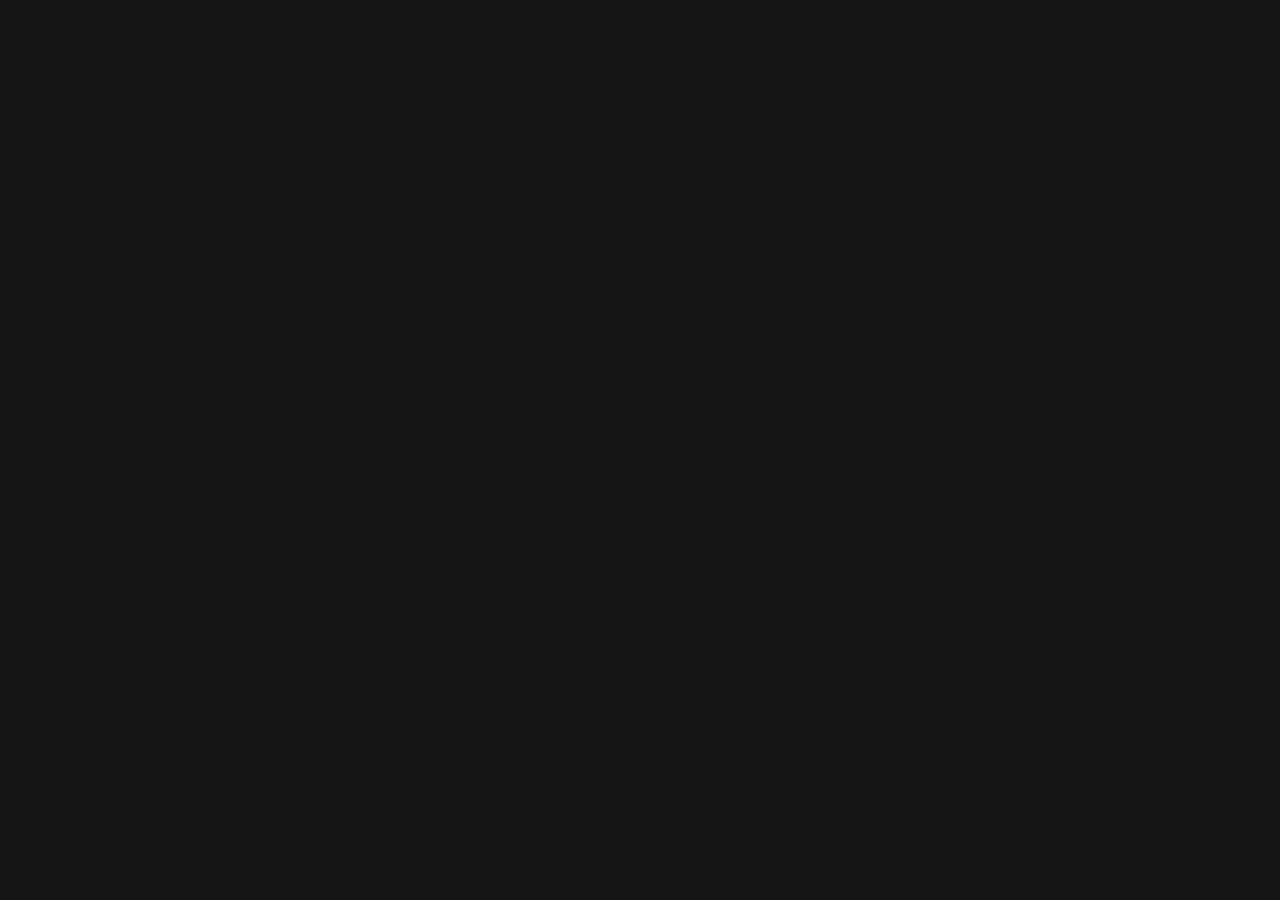
==== index.html @ 0dd83d8e "plz" ====
<!DOCTYPE html>
<!--[if IE 8 ]><html class="no-js oldie ie8" lang="en"> <![endif]-->
<!--[if IE 9 ]><html class="no-js oldie ie9" lang="en"> <![endif]-->
<!--[if (gte IE 9)|!(IE)]><!--><html class="no-js" lang="en"> <!--<![endif]-->
<head>

   <!--- basic page needs
   ================================================== -->
   <meta charset="utf-8">
	<title>Kards</title>
	<meta name="description" content="">  
	<meta name="author" content="">

   <!-- mobile specific metas
   ================================================== -->
	<meta name="viewport" content="width=device-width, initial-scale=1, maximum-scale=1">

 	<!-- CSS
   ================================================== -->
   <link rel="stylesheet" href="css/base.css">  
   <link rel="stylesheet" href="css/main.css">
   <link rel="stylesheet" href="css/vendor.css">     

   <!-- script
   ================================================== -->   
	<script src="js/modernizr.js"></script>
	<script src="js/pace.min.js"></script>

   <!-- favicons
	================================================== -->
	<link rel="icon" type="image/png" href="favicon.png">

</head>

<body id="top">

	<!-- header 
   ================================================== -->
   <header>   	
   	<div class="row">

   		<div class="top-bar">
   			<a class="menu-toggle" href="#"><span>Menu</span></a>

	   		<div class="logo">
		         <a href="./index.html">KARD</a>
		      </div>		      

		   	<nav id="main-nav-wrap">
					<ul class="main-navigation">
						<li class="current"><a class="smoothscroll"  href="#intro" title="">Home</a></li>
						<li><a class="smoothscroll"  href="./about.html" title="">About</a></li>
						<li><a class="smoothscroll"  href="./ranking.html" title="">Ranking</a></li>
						<li><a class="smoothscroll"  href="./login.html" title="">Sign Up</a></li>
					</ul>
			</nav>
   		</div> <!-- /top-bar --> 
   		
   	</div> <!-- /row --> 		
   </header> <!-- /header -->

	<!-- intro section
   ================================================== -->
   <section id="intro">   

   	<div class="intro-overlay"></div>	

   	<div class="intro-content">
   		<div class="row">

   			<div class="col-twelve">

	   			<!--<h5>Hello, World.</h5>-->
	   			<h1>Gomoku Online</h1>

	   			<p class="intro-position">
	   				<span>Compete the world with a simple but outstanding game</span>
	   			</p>

	   			<button onclick="document.getElementById('id01').style.display='block'" style="width:auto;" class="button stroke smoothscroll" href="#" title="">Login/Sign Up</button>

	   		</div>  
   			
   		</div>   		 		
   	</div> <!-- /intro-content --> 
<!--login contecnt-->
	<div id="id01" class="modal">		
		<form class="modal-content animate" action="/action_page.php" method="post">
			<span onclick="document.getElementById('id01').style.display='none'" class="close" title="Close Modal">&times;</span>
			<div class="container">	
				<label for="uname"><b>Username</b></label>
				<input type="text" placeholder="Enter Username" name="uname" required>
				<label for="psw"><b>Password</b></label>
				<input type="password" placeholder="Enter Password" name="psw" required>
				<button type="submit">Login</button>
				<label>
			  		<input type="checkbox" checked="checked" name="remember"> Remember me
				</label>
			</div>
			<div class="container">
				<span class="font"><a href="#">Forgot Password?</a></span>
				<span class="font"><a href="#">Sign up</a></span>
			</div>
		</form>
	</div>   
<!-- /login -->
<!--======================== sign up section ======================================-->

<footer>

	   <div class="col-six tab-full">
		   <div class="copyright">
				 <span>© Copyright Kards 2016.</span> 
				 <span>Design by <a href="http://www.styleshout.com/">styleshout</a></span>	         	
			  </div>		                  
		   </div>

	   </div> <!-- /row -->     	
</footer>  
<!--/sign up-->
   </section> <!-- /intro -->

   <!-- footer
   ================================================== -->


   <div id="preloader"> 
    	<div id="loader"></div>
   </div> 

   <!-- Java Script
   ================================================== --> 
   <script src="js/jquery-2.1.3.min.js"></script>
   <script src="js/plugins.js"></script>
   <script src="js/main.js"></script>
   <script>
	   // Get the modal
	var modal = document.getElementById('id01');

// When the user clicks anywhere outside of the modal, close it
	window.onclick = function(event) {
    	if (event.target == modal) {
        	modal.style.display = "none";
    	}
	}
   </script>

</body>

</html>
---- css/base.css ----
/**
 * =================================================================== 
 *
 *  Kards v1.0 Base Stylesheet
 *  url: styleshout.com
 *  03-01-2016
 *  ------------------------------------------------------------------
 *  TOC:
 *  01. reset
 *  02. basic/base setup styles
 *  03. grid
 *  04. MISC
 *
 * =================================================================== 
 */

/** 
 * ===================================================================
 * 01. reset - normalize.css v3.0.2 | MIT License | git.io/normalize
 *
 * ------------------------------------------------------------------- 
 */
html {
	font-family: sans-serif;
	-ms-text-size-adjust: 100%;
	-webkit-text-size-adjust: 100%;
}

body {
	margin: 0;
}

article,
aside,
details,
figcaption,
figure,
footer,
header,
hgroup,
main,
menu,
nav,
section,
summary {
	display: block;
}

audio,
canvas,
progress,
video {
	display: inline-block;
	vertical-align: baseline;
}

audio:not([controls]) {
	display: none;
	height: 0;
}

[hidden],
template {
	display: none;
}

a {
	background: transparent;
}

a:active,
a:hover {
	outline: 0;
}

abbr[title] {
	border-bottom: 1px dotted;
}

b,
strong {
	font-weight: bold;
}

dfn {
	font-style: italic;
}

h1 {
	font-size: 2em;
	margin: 0.67em 0;
}

mark {
	background: #ff0;
	color: #000;
}

small {
	font-size: 80%;
}

sub,
sup {
	font-size: 75%;
	line-height: 0;
	position: relative;
	vertical-align: baseline;
}

sup {
	top: -0.5em;
}

sub {
	bottom: -0.25em;
}

img {
	border: 0;
}

svg:not(:root) {
	overflow: hidden;
}

figure {
	margin: 1em 40px;
}

hr {
	-moz-box-sizing: content-box;
	box-sizing: content-box;
	height: 0;
}

pre {
	overflow: auto;
}

code,
kbd,
pre,
samp {
	font-family: monospace, monospace;
	font-size: 1em;
}

button,
input,
optgroup,
select,
textarea {
	color: inherit;
	font: inherit;
	margin: 0;
}

button {
	overflow: visible;
}

button,
select {
	text-transform: none;
}

button,
html input[type="button"],
input[type="reset"],
input[type="submit"] {
	-webkit-appearance: button;
	cursor: pointer;
}

button[disabled],
html input[disabled] {
	cursor: default;
}

button::-moz-focus-inner,
input::-moz-focus-inner {
	border: 0;
	padding: 0;
}

input {
	line-height: normal;
}

input[type="checkbox"],
input[type="radio"] {
	box-sizing: border-box;
	padding: 0;
}

input[type="number"]::-webkit-inner-spin-button,
input[type="number"]::-webkit-outer-spin-button {
	height: auto;
}

input[type="search"] {
	-webkit-appearance: textfield;
	-moz-box-sizing: content-box;
	-webkit-box-sizing: content-box;
	box-sizing: content-box;
}

input[type="search"]::-webkit-search-cancel-button,
input[type="search"]::-webkit-search-decoration {
	-webkit-appearance: none;
}

fieldset {
	border: 1px solid #c0c0c0;
	margin: 0 2px;
	padding: 0.35em 0.625em 0.75em;
}

legend {
	border: 0;
	padding: 0;
}

textarea {
	overflow: auto;
}

optgroup {
	font-weight: bold;
}

table {
	border-collapse: collapse;
	border-spacing: 0;
}

td,
th {
	padding: 0;
}

/** 
 * ===================================================================
 * 02. basic/base setup styles - (_basic.scss)
 *
 * ------------------------------------------------------------------- 
 */
html {
	font-size: 62.5%;
	box-sizing: border-box;
}

*,
*::before,
*::after {
	box-sizing: inherit;
}

body {
	font-weight: normal;
	line-height: 1;
	text-rendering: optimizeLegibility;
	word-wrap: break-word;
	-webkit-overflow-scrolling: touch;
	-webkit-text-size-adjust: none;
}

body,
input,
button {
	-moz-osx-font-smoothing: grayscale;
	-webkit-font-smoothing: antialiased;
}

/**
 * Media - (_basic.scss)
 * ------------------------------------------------------------------- 
 */
img,
video {
	max-width: 100%;
	height: auto;
}

/**
 * Typography resets - (_basic.scss)
 * ------------------------------------------------------------------- 
 */
div,
dl,
dt,
dd,
ul,
ol,
li,
h1,
h2,
h3,
h4,
h5,
h6,
pre,
form,
p,
blockquote,
th,
td {
	margin: 0;
	padding: 0;
}

h1,
h2,
h3,
h4,
h5,
h6 {
	-webkit-font-variant-ligatures: common-ligatures;
	-moz-font-variant-ligatures: common-ligatures;
	font-variant-ligatures: common-ligatures;
	text-rendering: optimizeLegibility;
}

em,
i {
	font-style: italic;
	line-height: inherit;
}

strong,
b {
	font-weight: bold;
	line-height: inherit;
}

small {
	font-size: 60%;
	line-height: inherit;
}

ol,
ul {
	list-style: none;
}

li {
	display: block;
}

/**
 * links - (_basic.scss)
 * ------------------------------------------------------------------- 
 */
a {
	text-decoration: none;
	line-height: inherit;
}

a img {
	border: none;
}

/**
 * inputs - (_basic.scss)
 * ------------------------------------------------------------------- 
 */
fieldset {
	margin: 0;
	padding: 0;
}

input[type="email"],
input[type="number"],
input[type="search"],
input[type="text"],
input[type="tel"],
input[type="url"],
input[type="password"],
textarea {
	-webkit-appearance: none;
	-moz-appearance: none;
	-ms-appearance: none;
	-o-appearance: none;
	appearance: none;
}

/** 
 * ===================================================================
 * 03. grid - (_grid.scss)
 *
 * ------------------------------------------------------------------- 
 */
.row {
	width: 94%;
	max-width: 1140px;
	margin: 0 auto;
}

.row:before,
.row:after {
	content: "";
	display: table;
}

.row:after {
	clear: both;
}

.row .row {
	width: auto;
	max-width: none;
	margin-left: -20px;
	margin-right: -20px;
}

[class*="col-"],
.bgrid {
	float: left;
}

[class*="col-"] + [class*="col-"].end {
	float: right;
}

[class*="col-"] {
	padding: 0 20px;
}

.col-one {
	width: 8.33333%;
}

.col-two,
.col-1-6 {
	width: 16.66667%;
}

.col-three,
.col-1-4 {
	width: 25%;
}

.col-four,
.col-1-3 {
	width: 33.33333%;
}

.col-five {
	width: 41.66667%;
}

.col-six,
.col-1-2 {
	width: 50%;
}

.col-seven {
	width: 58.33333%;
}

.col-eight,
.col-2-3 {
	width: 66.66667%;
}

.col-nine,
.col-3-4 {
	width: 75%;
}

.col-ten,
.col-5-6 {
	width: 83.33333%;
}

.col-eleven {
	width: 91.66667%;
}

.col-twelve,
.col-full {
	width: 100%;
}

/**
 * small screens - (_grid.scss)
 * --------------------------------------------------------------- 
 */
@media screen and (max-width:1024px) {
	.row .row {
		margin-left: -18px;
		margin-right: -18px;
	}

	[class*="col-"] {
		padding: 0 18px;
	}

}

/**
 * tablets - (_grid.scss)
 * --------------------------------------------------------------- 
 */
@media screen and (max-width:768px) {
	.row {
		width: auto;
		padding-left: 30px;
		padding-right: 30px;
	}

	.row .row {
		padding-left: 0;
		padding-right: 0;
		margin-left: -15px;
		margin-right: -15px;
	}

	[class*="col-"] {
		padding: 0 15px;
	}

	.tab-1-4 {
		width: 25%;
	}

	.tab-1-3 {
		width: 33.33333%;
	}

	.tab-1-2 {
		width: 50%;
	}

	.tab-2-3 {
		width: 66.66667%;
	}

	.tab-3-4 {
		width: 75%;
	}

	.tab-full {
		width: 100%;
	}

}

/**
 * large mobile devices - (_grid.scss)
 * --------------------------------------------------------------- 
 */
@media screen and (max-width:600px) {
	.row {
		padding-left: 25px;
		padding-right: 25px;
	}

	.row .row {
		margin-left: -10px;
		margin-right: -10px;
	}

	[class*="col-"] {
		padding: 0 10px;
	}

	.mob-1-4 {
		width: 25%;
	}

	.mob-1-2 {
		width: 50%;
	}

	.mob-3-4 {
		width: 75%;
	}

	.mob-full {
		width: 100%;
	}

}

/**
 * small mobile devices - (_grid.scss)
 * --------------------------------------------------------------- 
 */
@media screen and (max-width:400px) {
	.row .row {
		padding-left: 0;
		padding-right: 0;
		margin-left: 0;
		margin-right: 0;
	}

	[class*="col-"] {
		width: 100% !important;
		float: none !important;
		clear: both !important;
		margin-left: 0;
		margin-right: 0;
		padding: 0;
	}

	[class*="col-"] + [class*="col-"].end {
		float: none;
	}

}

/** 
 * ===================================================================
 * block grids - (_grid.scss)
 *
 * ------------------------------------------------------------------- 
 */
[class*="block-"]:before,
[class*="block-"]:after {
	content: "";
	display: table;
}

[class*="block-"]:after {
	clear: both;
}

.block-1-6 .bgrid {
	width: 16.66667%;
}

.block-1-4 .bgrid {
	width: 25%;
}

.block-1-3 .bgrid {
	width: 33.33333%;
}

.block-1-2 .bgrid {
	width: 50%;
}

/**
 * Clearing for block grid columns. Allow columns with 
 * different heights to align properly.
 */
.block-1-6 .bgrid:nth-child(6n+1),
.block-1-4 .bgrid:nth-child(4n+1),
.block-1-3 .bgrid:nth-child(3n+1),
.block-1-2 .bgrid:nth-child(2n+1) {
	clear: both;
}

/**
 * small screens - (_grid.scss)
 * --------------------------------------------------------------- 
 */
@media screen and (max-width:1024px) {
	.block-s-1-6 .bgrid {
		width: 16.66667%;
	}

	.block-s-1-4 .bgrid {
		width: 25%;
	}

	.block-s-1-3 .bgrid {
		width: 33.33333%;
	}

	.block-s-1-2 .bgrid {
		width: 50%;
	}

	.block-s-full .bgrid {
		width: 100%;
		clear: both;
	}

	[class*="block-s-"] .bgrid:nth-child(n) {
		clear: none;
	}

	.block-s-1-6 .bgrid:nth-child(6n+1),
	.block-s-1-4 .bgrid:nth-child(4n+1),
	.block-s-1-3 .bgrid:nth-child(3n+1),
	.block-s-1-2 .bgrid:nth-child(2n+1) {
		clear: both;
	}

}

/**
 * tablets - (_grid.scss)
 * --------------------------------------------------------------- 
 */
@media screen and (max-width:768px) {
	.block-tab-1-6 .bgrid {
		width: 16.66667%;
	}

	.block-tab-1-4 .bgrid {
		width: 25%;
	}

	.block-tab-1-3 .bgrid {
		width: 33.33333%;
	}

	.block-tab-1-2 .bgrid {
		width: 50%;
	}

	.block-tab-full .bgrid {
		width: 100%;
		clear: both;
	}

	[class*="block-tab-"] .bgrid:nth-child(n) {
		clear: none;
	}

	.block-tab-1-6 .bgrid:nth-child(6n+1),
	.block-tab-1-4 .bgrid:nth-child(4n+1),
	.block-tab-1-3 .bgrid:nth-child(3n+1),
	.block-tab-1-2 .bgrid:nth-child(2n+1) {
		clear: both;
	}

}

/**
 * large mobile devices - (_grid.scss)
 * --------------------------------------------------------------- 
 */
@media screen and (max-width:600px) {
	.block-mob-1-6 .bgrid {
		width: 16.66667%;
	}

	.block-mob-1-4 .bgrid {
		width: 25%;
	}

	.block-mob-1-3 .bgrid {
		width: 33.33333%;
	}

	.block-mob-1-2 .bgrid {
		width: 50%;
	}

	.block-mob-full .bgrid {
		width: 100%;
		clear: both;
	}

	[class*="block-mob-"] .bgrid:nth-child(n) {
		clear: none;
	}

	.block-mob-1-6 .bgrid:nth-child(6n+1),
	.block-mob-1-4 .bgrid:nth-child(4n+1),
	.block-mob-1-3 .bgrid:nth-child(3n+1),
	.block-mob-1-2 .bgrid:nth-child(2n+1) {
		clear: both;
	}

}

/**
 * stack on small mobile devices - (_grid.scss)
 * --------------------------------------------------------------- 
 */
@media screen and (max-width:400px) {
	.stack .bgrid {
		width: 100% !important;
		float: none !important;
		clear: both !important;
		margin-left: 0;
		margin-right: 0;
	}

}

/** 
 * ===================================================================
 * 04. MISC  - (_grid.scss)
 *
 * ------------------------------------------------------------------- 
 */

/**
 * Clearing - (http://nicolasgallagher.com/micro-clearfix-hack/
 */
.group:before,
.group:after {
	content: "";
	display: table;
}

.group:after {
	clear: both;
}

/**
 * Misc Helper Styles 
 */
.hide {
	display: none;
}

.invisible {
	visibility: hidden;
}

.antialiased {
	-webkit-font-smoothing: antialiased;
	-moz-osx-font-smoothing: grayscale;
}

.remove-bottom {
	margin-bottom: 0;
}

.half-bottom {
	margin-bottom: 1.5rem !important;
}

.add-bottom {
	margin-bottom: 3rem !important;
}

.no-border {
	border: none;
}

.full-width {
	width: 100%;
}

.text-center {
	text-align: center;
}

.text-left {
	text-align: left;
}

.text-right {
	text-align: right;
}

.pull-left {
	float: left;
}

.pull-right {
	float: right;
}

.align-center {
	margin-left: auto;
	margin-right: auto;
	text-align: center;
}

/*# sourceMappingURL=base.css.map */
---- css/main.css ----
/**
 * =================================================================== 
 *
 *  Kards v1.0 Main Stylesheet
 *  url: styleshout.com
 *  03-01-2016
 *  ------------------------------------------------------------------
 *  TOC:
 *  01. webfonts and iconfonts
 *  02. base style overrides
 *  03. typography & general theme styles
 *  04. preloader
 *  05. forms
 *  06. buttons 
 *  07. other components
 *  08. common styles
 *  09. header styles
 *  10. intro
 *  11. about
 *  12. resume
 *  13. portfolio
 *  14. call-to-action section
 *  15. services
 *  16. stats
 *  17. contact
 *  18. footer
 *
 * =================================================================== 
 */


/** 
 * ===================================================================
 * 01. webfonts and iconfonts - (_document-setup.scss)
 *
 * ------------------------------------------------------------------- 
 */
@import url("fonts.css");
@import url("font-awesome/css/font-awesome.min.css");
@import url("micons/micons.css");


/** 
 * ===================================================================
 * 02. base style overrides - (_document-setup.scss)
 *
 * ------------------------------------------------------------------- 
 */
html {
	font-size: 10px;
}

@media only screen and (max-width:1024px) {
	html {
		font-size: 9.411764705882353px;
	}
}
@media only screen and (max-width:768px) {
	html {
		font-size: 10px;
	}
}
@media only screen and (max-width:400px) {
	html {
		font-size: 9.411764705882353px;
	}
}

html, body {
	height: 100%;
}
body {
	background: #151515;
	font-family: "lora-regular", serif;
	font-size: 1.7rem;
	line-height: 3rem;
	color: #6e6e6e;
}

/**
 * links - (_document-setup.scss)
 * -------------------------------------------------------------------
 */
a, a:visited {
	color: white;
	-moz-transition: all 0.3s ease-in-out;
	-o-transition: all 0.3s ease-in-out;
	-webkit-transition: all 0.3s ease-in-out;
	-ms-transition: all 0.3s ease-in-out;
	transition: all 0.3s ease-in-out;
}
a:hover, a:focus, a:active {
	color: white;
	outline: 0;
}

/** 
 * ===================================================================
 * 03. typography & general theme styles - (_document-setup.scss)
 *
 * ------------------------------------------------------------------- 
 */
h1, h2, h3, h4, h5, h6, .h01, .h02, .h03, .h04, .h05, .h06 {
	font-family: "poppins-semibold", sans-serif;
	color: #313131;
	font-style: normal;
	text-rendering: optimizeLegibility;
	margin-bottom: 2.1rem;
}
/*h3, .h03, h4, .h04 {
	margin-bottom: 1.8rem;
}
h5, .h05, h6, .h06 {
	font-family: "poppins-bold";
	margin-bottom: 1.2rem;
}*/
h1, .h01 {
	font-size: 3.1rem;
	line-height: 1.355;
	letter-spacing: -.1rem;
}
@media only screen and (max-width:600px) {
	h1, .h01 {
		font-size: 2.6rem;
		letter-spacing: -.07rem;
	}
}
/*
h2, .h02 {
	font-size: 2.4rem;
	line-height: 1.25;
}
h3, .h03 {
	font-size: 2rem;
	line-height: 1.5;
}
h4, .h04 {
	font-size: 1.7rem;
	line-height: 1.765;
}
h5, .h05 {
	font-size: 1.4rem;
	line-height: 1.714;
	text-transform: uppercase;
	letter-spacing: .15rem;
}
h6, .h06 {
	font-size: 1.3rem;
	line-height: 1.846;
	text-transform: uppercase;
	letter-spacing: .15rem;
}*/
p img {
	margin: 0;
}
p.lead {
	font-family: "lora-regular", serif;
	font-size: 2rem;
	line-height: 1.8;
	color: #888888;
}
@media only screen and (max-width:768px) {
	p.lead {
		font-size: 1.7rem;
	}
}
em, i, strong, b {
	font-size: 1.7rem;
	line-height: 3rem;
	font-style: normal;
	font-weight: normal;
}
em, i {
	font-family: "lora-italic", serif;
}
strong, b {
	font-family: "lora-bold", serif;
}
small {
	font-size: 1.2rem;
	line-height: inherit;
}
blockquote {
	margin: 3rem 0;
	padding-left: 4rem;
	position: relative;
}
blockquote:before {
	content: "\201C";
	font-size: 8rem;
	line-height: 0px;
	margin: 0;
	color: #313131;
	font-family: arial, sans-serif;
	position: absolute;
	top: 3rem;
	left: 0;
}
blockquote p {
	font-family: georgia, serif;
	font-style: italic;
	padding: 0;
	font-size: 1.9rem;
	line-height: 1.737;
}
blockquote cite {
	display: block;
	font-size: 1.3rem;
	font-style: normal;
	line-height: 1.616;
}
blockquote cite:before {
	content: "\2014 \0020";
}
blockquote cite a, blockquote cite a:visited {
	color: #888888;
	border: none;
}
abbr {
	font-family: "poppins-bold", serif;
	font-variant: small-caps;
	text-transform: lowercase;
	letter-spacing: .05rem;
	color: #888888;
}
var, kbd, samp, code, pre {
	font-family: Consolas, "Andale Mono", Courier, "Courier New", monospace;
}
pre {
	padding: 2.4rem 3rem 3rem;
	background: #F1F1F1;
}
code {
	font-size: 1.4rem;
	margin: 0 .2rem;
	padding: .3rem .6rem;
	white-space: nowrap;
	background: #F1F1F1;
	border: 1px solid #E1E1E1;
	border-radius: 3px;
}
pre > code {
	display: block;
	white-space: pre;
	line-height: 2;
	padding: 0;
	margin: 0;
}
pre.prettyprint > code {
	border: none;
}
del {
	text-decoration: line-through;
}
abbr[title], dfn[title] {
	border-bottom: 1px dotted;
	cursor: help;
}
mark {
	background: #FFF49B;
	color: #000;
}
hr {
	border: solid #d2d2d2;
	border-width: 1px 0 0;
	clear: both;
	margin: 2.4rem 0 1.5rem;
	height: 0;
}

/**
 * Lists - (_document-setup.scss)  
 * -------------------------------------------------------------------
 */
ol {
	list-style: decimal;
}
ul {
	list-style: disc;
}
li {
	display: list-item; /*The element generates a block box for the content and a separate list-item inline box.*/
}
ol, ul {
	margin-left: 1.7rem;
}
ul li {
	padding-left: .4rem;
}
ul ul, ul ol, ol ol, ol ul {
	margin: .6rem 0 .6rem 1.7rem;
}
ul.disc li {
	display: list-item;
	list-style: none;
	padding: 0 0 0 .8rem;
	position: relative;
}
ul.disc li::before {
	content: "";
	display: inline-block;
	width: 8px;
	height: 8px;
	border-radius: 50%;
	background: #FF0077;
	position: absolute;
	left: -17px;
	top: 11px;
	vertical-align: middle;
}
dt {
	margin: 0;
	color: #FF0077;
}
dd {
	margin: 0 0 0 2rem;
}

/**
 * tables - (_document-setup.scss)  
 * -------------------------------------------------------------------
 */
table {
	border-width: 0;
	width: 100%;
	max-width: 100%;
	font-family: "lora-regular", sans-serif;
}
th, td {
	padding: 1.5rem 3rem;
	text-align: left;
	border-bottom: 1px solid #E8E8E8;
}
th {
	color: #313131;
	font-family: "poppins-bold", sans-serif;
}
td {
	line-height: 1.5;
}
th:first-child, td:first-child {
	padding-left: 0;
}
th:last-child, td:last-child {
	padding-right: 0;
}
.table-responsive {
	overflow-x: auto;
	-webkit-overflow-scrolling: touch;
}

/**
 * Spacing - (_document-setup.scss)  
 * -------------------------------------------------------------------
 */
button, .button {
	margin-bottom: 1.2;
}
fieldset {
	margin-bottom: 1.5rem;
}
input,
textarea,
select,
pre,
blockquote,
figure,
table,
p,
ul,
ol,
dl,
form,
.fluid-video-wrapper,
.ss-custom-select {
	margin-bottom: 3rem;
}

/**
 * floated image - (_document-setup.scss)  
 * -------------------------------------------------------------------
 */
img.pull-right {
	margin: .9rem 0 0 2.4rem;
}
img.pull-left {
	margin: .9rem 2.4rem 0 0;
}

/**
 * block grid paddings - (_document-setup.scss) 
 * -------------------------------------------------------------------
 */
.bgrid {
	padding: 0 20px;
}
@media only screen and (max-width:1024px) {
	.bgrid {
		padding: 0 18px;
	}
}
@media only screen and (max-width:768px) {
	.bgrid {
		padding: 0 15px;
	}
}
@media only screen and (max-width:600px) {
	.bgrid {
		padding: 0 10px;
	}
}
@media only screen and (max-width:400px) {
	.bgrid {
		padding: 0;
	}
}

/**
 * pace.js styles - minimal  - (_document-setup.scss)
 * -------------------------------------------------------------------
 */
.pace {
	-webkit-pointer-events: none;
	pointer-events: none;
	-webkit-user-select: none;
	-moz-user-select: none;
	user-select: none;
}
.pace-inactive {
	display: none;
}
.pace .pace-progress {
	background: white;
	position: fixed;
	z-index: 900;
	top: 0;
	right: 100%;
	width: 100%;
	height: 6px;
}

/** 
 * ===================================================================
 * 04. preloader - (_preloader-1.scss)
 *
 * ------------------------------------------------------------------- 
 */
#preloader {
	position: fixed;
	top: 0;
	left: 0;
	right: 0;
	bottom: 0;
	background: #151515;
	z-index: 800;
	height: 100%;
	width: 100%;
}
.no-js #preloader, .oldie #preloader {
	display: none;
}
#loader {
	position: absolute;
	left: 50%;
	top: 50%;
	width: 60px;
	height: 60px;
	margin: -30px 0 0 -30px;
	padding: 0;
}
#loader:before {
	content: "";
	border-top: 11px solid rgba(255, 255, 255, 0.1);
	border-right: 11px solid rgba(255, 255, 255, 0.1);
	border-bottom: 11px solid rgba(255, 255, 255, 0.1);
	border-left: 11px solid white;/*#FF0077;*/
	-webkit-animation: load 1.1s infinite linear;
	animation: load 1.1s infinite linear;
	display: block;
	border-radius: 50%;
	width: 60px;
	height: 60px;
}
@-webkit-keyframes load {
	0% {
		-webkit-transform: rotate(0deg);
		transform: rotate(0deg);
	}
	100% {
		-webkit-transform: rotate(360deg);
		transform: rotate(360deg);
	}
}
@keyframes load {
	0% {
		-webkit-transform: rotate(0deg);
		transform: rotate(0deg);
	}
	100% {
		-webkit-transform: rotate(360deg);
		transform: rotate(360deg);
	}
}

/** 
 * ===================================================================
 * 05. forms - (_forms.scss)
 *
 * ------------------------------------------------------------------- 
 */
fieldset {
	border: none;
}
input[type="email"],
input[type="number"],
input[type="search"],
input[type="text"],
input[type="tel"],
input[type="url"],
input[type="password"],
textarea,
select {
	display: block;
	height: 6rem;
	padding: 1.5rem 0;
	border: 0;
	outline: none;
	vertical-align: middle;
	color: #313131;
	font-family: "poppins-regular", sans-serif;
	font-size: 1.5rem;
	line-height: 3rem;
	max-width: 100%;
	background: transparent;
	border-bottom: 1px solid rgba(0, 0, 0, 0.3);
	-moz-transition: all 0.3s ease-in-out;
	-o-transition: all 0.3s ease-in-out;
	-webkit-transition: all 0.3s ease-in-out;
	-ms-transition: all 0.3s ease-in-out;
	transition: all 0.3s ease-in-out;
}
.ss-custom-select {
	position: relative;
	padding: 0;
}
.ss-custom-select select {
	-webkit-appearance: none;
	-moz-appearance: none;
	-ms-appearance: none;
	-o-appearance: none;
	appearance: none;
	text-indent: 0.01px;
	text-overflow: '';
	margin: 0;
	line-height: 3rem;
	vertical-align: middle;
}
.ss-custom-select select option {
	padding-left: 2rem;
	padding-right: 2rem;
}
.ss-custom-select select::-ms-expand {
	display: none;
}
.ss-custom-select::after {
	content: '\f0d7';
	font-family: 'FontAwesome';
	position: absolute;
	top: 50%;
	right: 1.5rem;
	margin-top: -10px;
	bottom: auto;
	width: 20px;
	height: 20px;
	line-height: 20px;
	font-size: 18px;
	text-align: center;
	pointer-events: none;
	color: #252525;
}

/* IE9 and below */
.oldie .ss-custom-select::after {
	display: none;
}
textarea {
	min-height: 25rem;
}
input[type="email"]:focus,
input[type="number"]:focus,
input[type="search"]:focus,
input[type="text"]:focus,
input[type="tel"]:focus,
input[type="url"]:focus,
input[type="password"]:focus,
textarea:focus,
select:focus {
	color: #cc005f;
	border-bottom: 1px solid #FF0077;
}
label, legend {
	font-family: "poppins-bold", sans-serif;
	font-size: 1.4rem;
	margin-bottom: .6rem;
	color: #3b3b3b;
	display: block;
}
input[type="checkbox"], input[type="radio"] {
	display: inline;
}
label > .label-text {
	display: inline-block;
	margin-left: 1rem;
	font-family: "poppins-regular", sans-serif;
	line-height: inherit;
}
label > input[type="checkbox"], label > input[type="radio"] {
	margin: 0;
	position: relative;
	top: .15rem;
}

/**
 * Style Placeholder Text  
 * -
 */
::-webkit-input-placeholder {
	color: #a1a1a1;
}
:-moz-placeholder {
	color: #a1a1a1;  /* Firefox 18- */
}
::-moz-placeholder {
	color: #a1a1a1;  /* Firefox 19+ */
}
:-ms-input-placeholder {
	color: #a1a1a1;
}
.placeholder {
	color: #a1a1a1 !important;
}

/** 
 * ===================================================================
 * 06. buttons - (_button-essentials.scss)
 *
 * ------------------------------------------------------------------- 
 */
.button,
a.button,
button,
input[type="submit"],
input[type="reset"],
input[type="button"] {
	display: inline-block;
	font-family: "poppins-bold", sans-serif;
	font-size: 1.4rem;
	text-transform: uppercase;
	letter-spacing: .3rem;
	height: 5.4rem;
	line-height: 5.4rem;
	padding: 0 3rem;
	margin: 0 .3rem 1.2rem 0;
	background: #d8d8d8;
	color: #313131;
	text-decoration: none;
	cursor: pointer;
	text-align: center;
	white-space: nowrap;
	border: none;
	-moz-transition: all 0.3s ease-in-out;
	-o-transition: all 0.3s ease-in-out;
	-webkit-transition: all 0.3s ease-in-out;
	-ms-transition: all 0.3s ease-in-out;
	transition: all 0.3s ease-in-out;
}
.button:hover,
a.button:hover,
button:hover,
input[type="submit"]:hover,
input[type="reset"]:hover,
input[type="button"]:hover,
.button:focus,
button:focus,
input[type="submit"]:focus,
input[type="reset"]:focus,
input[type="button"]:focus {
	background: #bebebe;
	color: #000000;
	outline: 0;
}
.button.button-primary,
a.button.button-primary,
button.button-primary,
input[type="submit"].button-primary,
input[type="reset"].button-primary,
input[type="button"].button-primary {
	background: #313131;
	color: #FFFFFF;
}
.button.button-primary:hover,
a.button.button-primary:hover,
button.button-primary:hover,
input[type="submit"].button-primary:hover,
input[type="reset"].button-primary:hover,
input[type="button"].button-primary:hover,
.button.button-primary:focus,
button.button-primary:focus,
input[type="submit"].button-primary:focus,
input[type="reset"].button-primary:focus,
input[type="button"].button-primary:focus {
	background: #1f1f1f;
}
button.full-width, .button.full-width {
	width: 100%;
	margin-right: 0;
}
button.medium, .button.medium {
	height: 5.7rem !important;
	line-height: 5.7rem !important;
	padding: 0 1.8rem !important;
}
button.large, .button.large {
	height: 6rem !important;
	line-height: 6rem !important;
	padding: 0rem 3rem !important;
}
button.stroke, .button.stroke {
	background: transparent !important;
	border: 3px solid #313131;
	line-height: 4.8rem;
}
button.stroke.medium, .button.stroke.medium {
	line-height: 5.1rem !important;
}
button.stroke.large, .button.stroke.large {
	line-height: 5.4rem !important;
}
button.stroke:hover, .button.stroke:hover {
	border: 3px solid #FF0077;
	color: #FF0077;
}
button::-moz-focus-inner, input::-moz-focus-inner {
	border: 0;
	padding: 0;
}


/** 
 * ===================================================================
 * 07. other components - (_others.scss)
 *
 * ------------------------------------------------------------------- 
 */

/**
 * alert box - (_alert-box.scss)
 * -------------------------------------------------------------------
 */
.alert-box {
	padding: 2.1rem 4rem 2.1rem 3rem;
	position: relative;
	margin-bottom: 3rem;
	border-radius: 3px;
	font-family: "poppins-regular", sans-serif;
	font-size: 1.5rem;
}
.alert-box .close {
	position: absolute;
	right: 1.8rem;
	top: 1.8rem;
	cursor: pointer;
}
.ss-error {
	background-color: #ffd1d2;
	color: #e65153;
}
.ss-success {
	background-color: #c8e675;
	color: #758c36;
}
.ss-info {
	background-color: #d7ecfb;
	color: #4a95cc;
}
.ss-notice {
	background-color: #fff099;
	color: #bba31b;
}

/**
 * additional typo styles - (_additional-typo.scss)
 * -------------------------------------------------------------------
 */

/**
 * drop cap 
 */
.drop-cap:first-letter {
	float: left;
	margin: 0;
	padding: 1.5rem .6rem 0 0;
	font-size: 8.4rem;
	font-family: "poppins-bold", sans-serif;
	line-height: 6rem;
	text-indent: 0;
	background: transparent;
	color: #313131;
}

/**
 * line definition style
 */
.lining dt, .lining dd {
	display: inline;
	margin: 0;
}
.lining dt + dt:before, .lining dd + dt:before {
	content: "\A";
	white-space: pre;
}
.lining dd + dd:before {
	content: ", ";
}
.lining dd + dd:before {
	content: ", ";
}
.lining dd:before {
	content: ": ";
	margin-left: -0.2em;
}

/**
 * dictionary definition style
 */
.dictionary-style dt {
	display: inline;
	counter-reset: definitions;
}
.dictionary-style dt + dt:before {
	content: ", ";
	margin-left: -0.2em;
}
.dictionary-style dd {
	display: block;
	counter-increment: definitions;
}
.dictionary-style dd:before {
	content: counter(definitions, decimal) ". ";
}

/** 
 * Pull Quotes
 * -----------
 * markup:
 *
 * <aside class="pull-quote">
 *		<blockquote>
 *			<p></p>
 *		</blockquote>
 *	</aside>
 *
 * --------------------------------------------------------------------- 
 */
.pull-quote {
	position: relative;
	padding: 2.1rem 3rem 2.1rem 0px;
}
.pull-quote:before, .pull-quote:after {
	height: 1em;
	position: absolute;
	font-size: 8rem;
	font-family: Arial, Sans-Serif;
	color: #333;
}
.pull-quote:before {
	content: "\201C";
	top: 33px;
	left: 0;
}
.pull-quote:after {
	content: '\201D';
	bottom: -33px;
	right: 0;
}
.pull-quote blockquote {
	margin: 0;
}
.pull-quote blockquote:before {
	content: none;
}

/** 
 * Stats Tab
 * ---------
 * markup:
 *
 * <ul class="stats-tabs">
 *		<li><a href="#">[value]<em>[name]</em></a></li>
 *	</ul>
 *
 * Extend this object into your markup.
 *
 * ---------------------------------------------------------------------
 */
.stats-tabs {
	padding: 0;
	margin: 3rem 0;
}
.stats-tabs li {
	display: inline-block;
	margin: 0 1.5rem 3rem 0;
	padding: 0 1.5rem 0 0;
	border-right: 1px solid #ccc;
}
.stats-tabs li:last-child {
	margin: 0;
	padding: 0;
	border: none;
}
.stats-tabs li a {
	display: inline-block;
	font-size: 2.5rem;
	font-family: "poppins-bold", sans-serif;
	border: none;
	color: #252525;
}
.stats-tabs li a:hover {
	color: #FF0077;
}
.stats-tabs li a em {
	display: block;
	margin: .6rem 0 0 0;
	font-size: 1.4rem;
	font-family: "poppins-regular", sans-serif;
	color: #888888;
}

/**
 * skillbars - (_skillbars.scss)
 * -------------------------------------------------------------------
 */
.skill-bars {
	list-style: none;
	margin: 6rem 0 3rem;
}
.skill-bars li {
	height: .6rem;
	background: #a1a1a1;
	width: 100%;
	margin-bottom: 6rem;
	padding: 0;
	position: relative;
}
.skill-bars li strong {
	position: absolute;
	left: 0;
	top: -3rem;
	font-family: "poppins-bold", sans-serif;
	color: #313131;
	text-transform: uppercase;
	letter-spacing: .2rem;
	font-size: 1.5rem;
	line-height: 2.4rem;
}
.skill-bars li .progress {
	background: #313131;
	position: relative;
	height: 100%;
}
.skill-bars li .progress span {
	position: absolute;
	right: 0;
	top: -3.6rem;
	display: block;
	font-family: "poppins-regular", sans-serif;
	color: white;
	font-size: 1.1rem;
	line-height: 1;
	background: #313131;
	padding: .6rem .6rem;
	border-radius: 3px;
}
.skill-bars li .progress span::after {
	position: absolute;
	left: 50%;
	bottom: -5px;
	margin-left: -5px;
	border-right: 5px solid transparent;
	border-left: 5px solid transparent;
	border-top: 5px solid #313131;
	content: "";
}

.skill-bars li .percent5   { width: 5%; }
.skill-bars li .percent10  { width: 10%; }
.skill-bars li .percent15  { width: 15%; }
.skill-bars li .percent20  { width: 20%; }
.skill-bars li .percent25  { width: 25%; }
.skill-bars li .percent30  { width: 30%; }
.skill-bars li .percent35  { width: 35%; }
.skill-bars li .percent40  { width: 40%; }
.skill-bars li .percent45  { width: 45%; }
.skill-bars li .percent50  { width: 50%; }
.skill-bars li .percent55  { width: 55%; }
.skill-bars li .percent60  { width: 60%; }
.skill-bars li .percent65  { width: 65%; }
.skill-bars li .percent70  { width: 70%; }
.skill-bars li .percent75  { width: 75%; }
.skill-bars li .percent80  { width: 80%; }
.skill-bars li .percent85  { width: 85%; }
.skill-bars li .percent90  { width: 90%; }
.skill-bars li .percent95  { width: 95%; }
.skill-bars li .percent100 { width: 100%; }


/** 
 * ===================================================================
 * 08. common styles (_layout.scss)
 *
 * ------------------------------------------------------------------- 
 */
.grey-section {
	background: #ebebeb;
}
.grey-section p.lead {
	color: #7d7d7d;
}
.section-intro {
	max-width: 700px;
	margin-left: auto;
	margin-right: auto;
	text-align: center;
	margin-bottom: 3.6rem;
	position: relative;
}
.section-intro h1 {
	font-family: "poppins-semibold", serif;
	font-size: 3.6rem;
	color: #313131;
	line-height: 1.25;
	margin-bottom: 1.2rem;
}
.section-intro h5 {
	color: #FF0077;
	font-size: 1.6rem;
	line-height: 1.875;
	margin-bottom: 0.3rem;
	letter-spacing: .4rem;
}

/**
 * responsive:
 * common styles
 * ------------------------------------------------------------------- 
 */
@media only screen and (max-width:768px) {
	.section-intro {
		max-width: 650px;
	}
	.section-intro h1 {
		font-size: 3rem;
	}
}
@media only screen and (max-width:600px) {
	.section-intro h1 {
		font-size: 2.6rem;
	}
	.section-intro h5 {
		font-size: 1.5rem;
		letter-spacing: .3rem;
	}
}
@media only screen and (max-width:400px) {
	.section-intro h1 {
		font-size: 2.4rem;
	}
}


/** 
 * ===================================================================
 * 09. header styles - (_layout.scss)
 *
 * ------------------------------------------------------------------- 
 */
header {
	position: fixed;
	width: 100%;
	min-height: 66px;
	z-index: 600;
}
header .row {
	position: relative;
	min-height: 66px;
}
header .top-bar {
	display: block;
	background: rgba(0, 0, 0, 0.1);
	min-width: 220px;
	min-height: 66px;
	position: absolute;
	/*left: 90px;*/
	top: 0;
}
header .logo {
	float: left;
	margin-left: 20px;
	margin-right: 50px;
	margin-top: 25px;
	position: relative;
}
header .logo a {
	display: block;
	margin: 0;
	padding: 0;
	border: none;
	font: 0/0 a;
	text-shadow: none;
	color: transparent;
	width: 92px;
	height: 15px;
	/*background: url("../images/logo.png") no-repeat center;*/
	background-size: 92px 15px;
}

/**
 * menu toggle - (_layout.css)
 * ------------------------------------------------------------------- 
 */
.menu-toggle {
	float: left;
	width: 40px;
	height: 40px;
	margin-left: 20px;
	margin-top: 13px;
	display: block;
	position: relative;
}
.menu-toggle span {
	display: block;
	background-color: white;
	width: 24px;
	height: 3px;
	margin-top: -1.5px;
	font: 0/0 a;
	text-shadow: none;
	color: transparent;
	position: absolute;
	right: 8px;
	top: 50%;
	bottom: auto;
	left: auto;
	-moz-transition: background 0.2s ease-in-out;
	-o-transition: background 0.2s ease-in-out;
	-webkit-transition: background 0.2s ease-in-out;
	-ms-transition: background 0.2s ease-in-out;
	transition: background 0.2s ease-in-out;
}
.menu-toggle span::before, .menu-toggle span::after {
	content: '';
	width: 100%;
	height: 100%;
	background-color: inherit;
	position: absolute;
	left: 0;
	-moz-transition-duration: 0.2s, 0.2s;
	-o-transition-duration: 0.2s, 0.2s;
	-webkit-transition-duration: 0.2s, 0.2s;
	-ms-transition-duration: 0.2s, 0.2s;
	transition-duration: 0.2s, 0.2s;
	-moz-transition-delay: 0.2s, 0s;
	-o-transition-delay: 0.2s, 0s;
	-webkit-transition-delay: 0.2s, 0s;
	-ms-transition-delay: 0.2s, 0s;
	transition-delay: 0.2s, 0s;
}
.menu-toggle span::before {
	top: -8px;
	-moz-transition-property: top, transform;
	-o-transition-property: top, transform;
	-webkit-transition-property: top, transform;
	-ms-transition-property: top, transform;
	transition-property: top, transform;
}
.menu-toggle span::after {
	bottom: -8px;
	-moz-transition-property: bottom, transform;
	-o-transition-property: bottom, transform;
	-webkit-transition-property: bottom, transform;
	-ms-transition-property: bottom, transform;
	transition-property: bottom, transform;
}

/* is clicked */
.menu-toggle.is-clicked span {
	background-color: rgba(255, 0, 119, 0);
}
.menu-toggle.is-clicked span::before, .menu-toggle.is-clicked span::after {
	background-color: white;
	-moz-transition-delay: 0s, 0.2s;
	-o-transition-delay: 0s, 0.2s;
	-webkit-transition-delay: 0s, 0.2s;
	-ms-transition-delay: 0s, 0.2s;
	transition-delay: 0s, 0.2s;
}
.menu-toggle.is-clicked span::before {
	top: 0;
	-webkit-transform: rotate(45deg);
	-ms-transform: rotate(45deg);
	transform: rotate(45deg);
}
.menu-toggle.is-clicked span::after {
	bottom: 0;
	-webkit-transform: rotate(-45deg);
	-ms-transform: rotate(-45deg);
	transform: rotate(-45deg);
}

/* navigation panel */
#main-nav-wrap {
	display: block;
	width: 100%;
	font-family: "poppins-medium", sans-serif;
	font-size: 1.5rem;
	position: absolute;
	/*top: 100%;*/
	left: 0;
}

/* dropdown nav */
.main-navigation {
	background: rgba(114, 114, 114, 0.5);
	padding: 24px 30px 42px;
	margin: 0;
	width: 100%;
	height: auto;
	clear: both;
	display: none;
}
.main-navigation > li {
	display: block;
	height: auto;
	text-align: right;
	padding: 0;
}
.main-navigation li a {
	display: block;
	color: #FFFFFF;
	width: auto;
	padding: 15px 0;
	line-height: 16px;
	border: none;
}
.main-navigation li a:hover {
	color: black;
	padding-left: 1rem;
}
/*.main-navigation li.current > a {
	background: none;
	color: #FF0077;
}*/

/**
 * responsive:
 * header styles
 * --------------------------------------------------------------- 
 */
@media only screen and (max-width:1024px) {
	header .top-bar {
		left: 60px;
	}
}
@media only screen and (max-width:768px) {
	header .top-bar {
		left: 50px;
	}
}
@media only screen and (max-width:600px) {
	header .top-bar {
		left: 35px;
	}
}
@media only screen and (max-width:400px) {
	header .top-bar {
		left: 25px;
	}
}


/** 
 * ===================================================================
 * 10. intro - (_layout.scss) 
 *
 * ------------------------------------------------------------------- 
 */
#intro {
	background: #151515 url(../images/intro-bg.jpg) no-repeat center bottom;
	-webkit-background-size: cover;
	-moz-background-size: cover;
	background-size: cover;
	background-attachment: fixed;
	width: 100%;
	height: 100%;
	min-height: 720px;
	display: table;
	position: relative;
	text-align: center;
}
.intro-overlay {
	position: absolute;
	top: 0;
	left: 0;
	width: 100%;
	height: 100%;
	background: #111111;
	opacity: .85;
}

.intro-content {
	display: table-cell;
	vertical-align: middle;
	text-align: center;
	-webkit-transform: translateY(-2.1rem);
	-ms-transform: translateY(-2.1rem);
	transform: translateY(-2.1rem);
}
.intro-content h1 {
	color: #FFFFFF;
	font-family: "poppins-medium", sans-serif;
	font-size: 8.4rem;
	line-height: 1.071;
	max-width: 900px;
	margin-top: 0;
	margin-bottom: .6rem;
	margin-left: auto;
	margin-right: auto;
	text-shadow: 0 0 20px rgba(0, 0, 0, 0.5);
}
.intro-content h5 {
	color: #cc005f;
	font-family: "poppins-bold", sans-serif;
	font-size: 2.3rem;
	line-height: 1.565;
	margin-bottom: 0;
	text-transform: uppercase;
	letter-spacing: .3rem;
	text-shadow: 0 0 6px rgba(0, 0, 0, 0.2);
}
.intro-content .intro-position {
	font-family: "lora-regular", serif;
	font-size: 1.7rem;
	line-height: 2.4rem;
	text-transform: uppercase;
	letter-spacing: .2rem;
	color: #FFFFFF;
	text-shadow: 0 0 6px rgba(0, 0, 0, 0.2);
}
.intro-content .intro-position span {
	display: inline-block;
}
.intro-content .intro-position span::after {
	content: "|";
	text-align: center;
	display: inline-block;
	padding: 0 8px 0 14px;
	color: rgba(255, 255, 255, 0.3);
}
.intro-content .intro-position span:first-child::before {
	content: "|";
	text-align: center;
	display: inline-block;
	padding: 0 14px 0 8px;
	color: rgba(255, 255, 255, 0.3);
}
.intro-content .button {
	color: #FFFFFF !important;
	border-color: rgba(255, 255, 255, 0.3);
	height: 6rem !important;
	line-height: 5.4rem !important;
	padding: 0 3.5rem 0 3rem !important;
	margin-top: .6rem;
	font-size: 1.3rem;
	text-transform: uppercase;
	letter-spacing: .25rem;
}
.intro-content .button:hover, .intro-content .button:focus {
	border-color: white;
}
.intro-content .button::after {
	display: inline-block;
	content: "\f107";
	font-family: fontAwesome;
	font-size: 1.6rem;
	line-height: inherit;
	text-align: center;
	position: relative;
	left: 1.2rem;
}

.intro-social {
	display: block;
	position: absolute;
	width: 100%;
	left: 0;
	bottom: 7.2rem;
	font-size: 3.3rem;
	margin: 0;
	padding: 0;
}
.intro-social li {
	display: inline-block;
	margin: 0 20px;
	padding: 0;
}
.intro-social li a, .intro-social li a:visited {
	color: #FFFFFF;
}
.intro-social li a:hover, .intro-social li a:focus {
	color: #cc005f;
}

/**
 * responsive:
 * Intro
 * --------------------------------------------------------------- 
 */
@media only screen and (max-width:1024px) {
	.intro-content h1 {
		font-size: 7.6rem;
	}
	.intro-social {
		font-size: 3rem;
	}
	.intro-social li {
		margin: 0 15px;
	}
}
@media only screen and (max-width:768px) {
	#intro {
		min-height: 660px;
	}
	.intro-content h1 {
		font-size: 5.2rem;
	}
	.intro-content h5 {
		font-size: 1.8rem;
	}
	.intro-content .intro-position {
		font-size: 1.3rem;
	}
	.intro-social {
		font-size: 2.5rem;
	}
	.intro-social li {
		margin: 0 10px;
	}
}
@media only screen and (max-width:600px) {
	#intro {
		min-height: 600px;
	}
	.intro-content h1 {
		font-size: 4.6rem;
		margin-bottom: .6rem;
	}
	.intro-content h5 {
		font-size: 1.5rem;
		margin-bottom: .3rem;
		letter-spacing: .2rem;
	}
	.intro-content .intro-position {
		font-size: 1.2rem;
	}
	.intro-content .intro-position span {
		padding: 0 .6rem;
	}
	.intro-content .intro-position span::before, .intro-content .intro-position span::after {
		display: none !important;
	}
	.intro-social {
		font-size: 2.4rem;
	}
}



/**
 * Popup Modal - (_layout.scss)
 * ------------------------------------------------------------------
 */
.popup-modal {
	max-width: 550px;
	background: #FFFFFF;
	position: relative;
	margin: 0 auto;
}
.popup-modal .media {
	position: relative;
}
.popup-modal img {
	vertical-align: bottom;
}
.popup-modal .description-box {
	padding: 1.8rem 3.6rem 3rem;
}
.popup-modal .description-box h4 {
	font-family: "poppins-bold", sans-serif;
	font-size: 1.5rem;
	line-height: 2.4rem;
	margin-bottom: .6rem;
}
.popup-modal .description-box p {
	font-family: "poppins-regular", sans-serif;
	font-size: 1.4rem;
	line-height: 2.4rem;
	margin-bottom: 12px;
}
.popup-modal .categories {
	font-family: "poppins-bold", sans-serif;
	font-size: 1.1rem;
	line-height: 1.8rem;
	text-transform: uppercase;
	letter-spacing: .1rem;
	display: block;
	text-align: left;
	color: rgba(0, 0, 0, 0.5);
}
.popup-modal .link-box {
	width: 100%;
	overflow: hidden;
	background: #000000;
}
.popup-modal .link-box a {
	font-family: "poppins-bold", sans-serif;
	font-size: 1.2rem;
	line-height: 6rem;
	color: #FFFFFF;
	text-transform: uppercase;
	letter-spacing: 3px;
	cursor: pointer;
	display: block;
	text-align: center;
	float: left;
	width: 50%;
	-moz-transition: all 0.3s ease-in-out;
	-o-transition: all 0.3s ease-in-out;
	-webkit-transition: all 0.3s ease-in-out;
	-ms-transition: all 0.3s ease-in-out;
	transition: all 0.3s ease-in-out;
}
.popup-modal .link-box a:first-child {
	border-right: 1px solid rgba(200, 200, 200, 0.1);
}
.popup-modal .link-box a:hover {
	background: #cc005f;
	border: none;
}
@media only screen and (max-width:600px) {
	.popup-modal {
		width: auto;
		margin: 0 20px;
	}
}

/**
 * transition effect for modal popup - (_layout.scss)
 * ------------------------------------------------------------------ 
 */

/* overlay at start */
.mfp-fade.mfp-bg {
	opacity: 0;
	-moz-transition: all 0.3s ease-in-out;
	-o-transition: all 0.3s ease-in-out;
	-webkit-transition: all 0.3s ease-in-out;
	-ms-transition: all 0.3s ease-in-out;
	transition: all 0.3s ease-in-out;
}

/* overlay animate in */
.mfp-fade.mfp-bg.mfp-ready {
	opacity: .9;
}

/* overlay animate out */
.mfp-fade.mfp-bg.mfp-removing {
	opacity: 0;
}

/* content at start */
.mfp-fade.mfp-wrap .mfp-content {
	opacity: 0;
	-webkit-transform: translateY(-100%);
	-ms-transform: translateY(-100%);
	transform: translateY(-100%);
	-moz-transition: all 0.3s ease-in-out;
	-o-transition: all 0.3s ease-in-out;
	-webkit-transition: all 0.3s ease-in-out;
	-ms-transition: all 0.3s ease-in-out;
	transition: all 0.3s ease-in-out;
}

/* content animate in */
.mfp-fade.mfp-wrap.mfp-ready .mfp-content {
	opacity: 1;
	-webkit-transform: translateY(0);
	-ms-transform: translateY(0);
	transform: translateY(0);
}

/* content animate out */
.mfp-fade.mfp-wrap.mfp-removing .mfp-content {
	opacity: 0;
	-webkit-transform: translateY(-100%);
	-ms-transform: translateY(-100%);
	transform: translateY(-100%);
}

/** 
 * ===================================================================
 * 14. call-to-action section - (_layout.scss)
 *
 * ------------------------------------------------------------------- 
 */
#cta {
	padding-top: 10.2rem;
	padding-bottom: 9rem;
	text-align: center;
}
#cta p.lead {
	color: #6e6e6e;
}
.cta-content {
	max-width: 640px;
}
.cta-thumb {
	display: inline-block;
	margin-bottom: 1.2rem;
}
.cta-thumb img {
	height: 7.8rem;
	width: 7.8rem;
	border-radius: 50%;
}

/**
 * section ads - (_layout.scss)
 * ------------------------------------------------------------------- 
 */
.section-ads h2 {
	position: relative;
	padding-bottom: 2.1rem;
}
.section-ads h2::after {
	content: "";
	display: block;
	height: 3px;
	width: 80px;
	background: rgba(0, 0, 0, 0.2);
	position: absolute;
	left: 50%;
	bottom: 0;
	margin-left: -40px;
}
.section-ads h2 a, .section-ads h2 a:visited {
	color: #313131;
}
.section-ads span {
	color: #3F0D39;
}

/**
 * responsive:
 * cta
 * -------------------------------------------------------------------
 */
@media only screen and (max-width:650px) {
	.cta-content {
		max-width: 650px;
	}
	.cta-content h2 {
		font-size: 2.4rem;
	}
}


/**
 * responsive:
 * stats
 * -------------------------------------------------------------------
 */
@media only screen and (max-width:1024px) {
	#stats .stat:nth-child(n) {
		border-left: 1px solid rgba(255, 255, 255, 0.12);
		padding-bottom: 1.5rem;
	}
	#stats .stat:nth-child(3n+1) {
		border: none;
	}
}
@media only screen and (max-width:768px) {
	#stats .stat:nth-child(n) {
		border-left: 1px solid rgba(255, 255, 255, 0.12);
	}
	#stats .stat:nth-child(2n+1) {
		border: none;
	}
}
@media only screen and (max-width:600px) {
	#stats .stat:nth-child(n) {
		border: none;
	}
}

/**
 * loader animation - (_layout.scss)
 * --------------------------------------------------------------- 
 */
.s-loader {
	margin: 1.2rem auto 3rem;
	width: 70px;
	text-align: center;
	-webkit-transform: translateX(0.45rem);
	-ms-transform: translateX(0.45rem);
	transform: translateX(0.45rem);
}
.s-loader > div {
	width: 1rem;
	height: 1rem;
	background-color: #FFFFFF;
	border-radius: 100%;
	display: inline-block;
	margin-right: .9rem;
	-webkit-animation: sk-bouncedelay 1.4s infinite ease-in-out both;
	animation: sk-bouncedelay 1.4s infinite ease-in-out both;
}
.s-loader .bounce1 {
	-webkit-animation-delay: -0.32s;
	animation-delay: -0.32s;
}
.s-loader .bounce2 {
	-webkit-animation-delay: -0.16s;
	animation-delay: -0.16s;
}
@-webkit-keyframes sk-bouncedelay {
	0%, 80%, 100% {
		-webkit-transform: scale(0);
		-ms-transform: scale(0);
		transform: scale(0);
	}
	40% {
		-webkit-transform: scale(1);
		-ms-transform: scale(1);
		transform: scale(1);
	}
}
@keyframes sk-bouncedelay {
	0%, 80%, 100% {
		-webkit-transform: scale(0);
		-ms-transform: scale(0);
		transform: scale(0);
	}
	40% {
		-webkit-transform: scale(1);
		-ms-transform: scale(1);
		transform: scale(1);
	}
}


/** 
 * ===================================================================
 * 18. footer - (_layout.scss)
 *
 * ------------------------------------------------------------------- 
 */
footer {
	padding-bottom: 3rem;
	font-size: 1.4rem;
	font-family: "poppins-regular", sans-serif;
}
footer a, footer a:visited {
	color: #FFFFFF;
}
footer a:hover, footer a:focus {
	color: #FF0077;
}
footer .row {
	max-width: 900px;
}
footer .social {
	text-align: right;
}
footer .footer-social {
	display: inline-block;
	font-size: 2.1rem;
	margin: 0;
	padding: 0;
	position: relative;
	top: -.3rem;
}
footer .footer-social li {
	display: inline-block;
	margin: 0 12px;
	padding: 0;
}
footer .footer-social li a {
	color: #FFFFFF;
}
footer .copyright span {
	display: inline-block;
}
footer .copyright span::after {
	content: "|";
	display: inline-block;
	padding: 0 1rem 0 1.2rem;
	color: rgba(255, 255, 255, 0.1);
}
footer .copyright span:last-child::after {
	display: none;
}

/**
 * responsive:
 * footer
 * -------------------------------------------------------------------
 */
@media only screen and (max-width:768px) {
	footer {
		text-align: center;
	}
	footer .social {
		display: block;
		width: 100%;
		text-align: center;
		margin-bottom: 1.5rem;
	}
	footer .copyright span {
		display: block;
	}
	footer .copyright span::after {
		display: none;
	}
}

/**
 * go to top - (_layout.scss)
 * ------------------------------------------------------------------- 
 */
#go-top {
	position: fixed;
	bottom: 0;
	right: 0;
	z-index: 600;
	display: none;
}
#go-top a {
	text-decoration: none;
	border: 0 none;
	display: block;
	height: 6.6rem;
	width: 6rem;
	line-height: 6.6rem;
	text-align: center;
	background: #cc005f;
	color: #FFFFFF;
	text-align: center;
	text-transform: uppercase;
	-moz-transition: all 0.3s ease-in-out;
	-o-transition: all 0.3s ease-in-out;
	-webkit-transition: all 0.3s ease-in-out;
	-ms-transition: all 0.3s ease-in-out;
	transition: all 0.3s ease-in-out;
}
#go-top a i {
	font-size: 1.6rem;
	line-height: inherit;
}
#go-top a:hover {
	background: #000000;
}

/*# sourceMappingURL=main.css.map */

/***************** login part ***************/ 
/* Full-width input fields */
input[type=text], input[type=password] {
	width: 20%;
	padding: 12px 20px;
	margin-bottom: 5%;
	margin-left: 40%;
	display: block;
	border: 1px solid #ccc;
	box-sizing: border-box;
  }
  .submit
  {
	  display: block;
  }
  label
  {
	  color: white;
  }
  .container {
	padding: 16px;
  }
  .font
  {
	font-family: "poppins-semibold", sans-serif;
  }
  a
  {
	  color: white;
	  padding-right: 3%;
  }
  b
  {
	font-family: "poppins-semibold", sans-serif;
  }

  /* The Modal (background) */
.modal {
	display: none; /* Hidden by default */
	position: fixed; /* Stay in place */
	z-index: 1; /* Sit on top */
	left: 0;
	top: 0;
	width: 100%; /* Full width */
	height: 100%; /* Full height */
	overflow: auto; /* Enable scroll if needed */
	background-color: rgb(0,0,0); /* Fallback color */
	background-color: rgba(0,0,0,0.9); /* Black w/ opacity */
	padding-top: 60px;
  }
  .modal-content {
	margin: 5% auto 15% auto; /* 5% from the top, 15% from the bottom and centered */
	width: 100%; /* Could be more or less, depending on screen size */
	height: 60%;
  }
---- css/vendor.css ----
/**
 * =================================================================== 
 *
 *  Kards v1.0 Vendor/Third Party CSS 
 *  url: styleshout.com
 *  03-01-2016
 *  ------------------------------------------------------------------
 *  TOC:
 *  01. Core Owl Carousel CSS File
 *  02. Magnific Popup CSS
 *
 * =================================================================== 
 */

/* 
 *  01. Core Owl Carousel CSS File
 *	 v1.3.3
 */

/* clearfix */
.owl-carousel .owl-wrapper:after {
	content: ".";
	display: block;
	clear: both;
	visibility: hidden;
	line-height: 0;
	height: 0;
}

/* display none until init */
.owl-carousel {
	display: none;
	position: relative;
	width: 100%;
	-ms-touch-action: pan-y;
}
.owl-carousel .owl-wrapper {
	display: none;
	position: relative;
	-webkit-transform: translate3d(0px, 0px, 0px);
}
.owl-carousel .owl-wrapper-outer {
	overflow: hidden;
	position: relative;
	width: 100%;
}
.owl-carousel .owl-wrapper-outer.autoHeight {
	-webkit-transition: height 500ms ease-in-out;
	-moz-transition: height 500ms ease-in-out;
	-ms-transition: height 500ms ease-in-out;
	-o-transition: height 500ms ease-in-out;
	transition: height 500ms ease-in-out;
}
.owl-carousel .owl-item {
	float: left;
}
.owl-controls .owl-page, .owl-controls .owl-buttons div {
	cursor: pointer;
}
.owl-controls {
	-webkit-user-select: none;
	-khtml-user-select: none;
	-moz-user-select: none;
	-ms-user-select: none;
	user-select: none;
	-webkit-tap-highlight-color: transparent;
}

/* mouse grab icon */
.grabbing {
	cursor: url(grabbing.png) 8 8, move;
}

/* fix */
.owl-carousel .owl-wrapper, .owl-carousel .owl-item {
	-webkit-backface-visibility: hidden;
	-moz-backface-visibility: hidden;
	-ms-backface-visibility: hidden;
	-webkit-transform: translate3d(0, 0, 0);
	-moz-transform: translate3d(0, 0, 0);
	-ms-transform: translate3d(0, 0, 0);
}

/* 
 *  Owl Carousel CSS3 Transitions 
 *  v1.3.2
 */
.owl-origin {
	-webkit-perspective: 1200px;
	-webkit-perspective-origin-x: 50%;
	-webkit-perspective-origin-y: 50%;
	-moz-perspective: 1200px;
	-moz-perspective-origin-x: 50%;
	-moz-perspective-origin-y: 50%;
	perspective: 1200px;
}

/* fade */
.owl-fade-out {
	z-index: 10;
	-webkit-animation: fadeOut .7s both ease;
	-moz-animation: fadeOut .7s both ease;
	animation: fadeOut .7s both ease;
}
.owl-fade-in {
	-webkit-animation: fadeIn .7s both ease;
	-moz-animation: fadeIn .7s both ease;
	animation: fadeIn .7s both ease;
}

/* backSlide */
.owl-backSlide-out {
	-webkit-animation: backSlideOut 1s both ease;
	-moz-animation: backSlideOut 1s both ease;
	animation: backSlideOut 1s both ease;
}
.owl-backSlide-in {
	-webkit-animation: backSlideIn 1s both ease;
	-moz-animation: backSlideIn 1s both ease;
	animation: backSlideIn 1s both ease;
}

/* goDown */
.owl-goDown-out {
	-webkit-animation: scaleToFade .7s ease both;
	-moz-animation: scaleToFade .7s ease both;
	animation: scaleToFade .7s ease both;
}
.owl-goDown-in {
	-webkit-animation: goDown .6s ease both;
	-moz-animation: goDown .6s ease both;
	animation: goDown .6s ease both;
}

/* scaleUp */
.owl-fadeUp-in {
	-webkit-animation: scaleUpFrom .5s ease both;
	-moz-animation: scaleUpFrom .5s ease both;
	animation: scaleUpFrom .5s ease both;
}
.owl-fadeUp-out {
	-webkit-animation: scaleUpTo .5s ease both;
	-moz-animation: scaleUpTo .5s ease both;
	animation: scaleUpTo .5s ease both;
}

/* Keyframes */

/*empty*/
@-webkit-keyframes empty {
	0% {
		opacity: 1;
	}
}
@-moz-keyframes empty {
	0% {
		opacity: 1;
	}
}
@keyframes empty {
	0% {
		opacity: 1;
	}
}
@-webkit-keyframes fadeIn {
	0% {
		opacity: 0;
	}
	100% {
		opacity: 1;
	}
}
@-moz-keyframes fadeIn {
	0% {
		opacity: 0;
	}
	100% {
		opacity: 1;
	}
}
@keyframes fadeIn {
	0% {
		opacity: 0;
	}
	100% {
		opacity: 1;
	}
}
@-webkit-keyframes fadeOut {
	0% {
		opacity: 1;
	}
	100% {
		opacity: 0;
	}
}
@-moz-keyframes fadeOut {
	0% {
		opacity: 1;
	}
	100% {
		opacity: 0;
	}
}
@keyframes fadeOut {
	0% {
		opacity: 1;
	}
	100% {
		opacity: 0;
	}
}
@-webkit-keyframes backSlideOut {
	25% {
		opacity: .5;
		-webkit-transform: translateZ(-500px);
	}
	75% {
		opacity: .5;
		-webkit-transform: translateZ(-500px) translateX(-200%);
	}
	100% {
		opacity: .5;
		-webkit-transform: translateZ(-500px) translateX(-200%);
	}
}
@-moz-keyframes backSlideOut {
	25% {
		opacity: .5;
		-moz-transform: translateZ(-500px);
	}
	75% {
		opacity: .5;
		-moz-transform: translateZ(-500px) translateX(-200%);
	}
	100% {
		opacity: .5;
		-moz-transform: translateZ(-500px) translateX(-200%);
	}
}
@keyframes backSlideOut {
	25% {
		opacity: .5;
		transform: translateZ(-500px);
	}
	75% {
		opacity: .5;
		transform: translateZ(-500px) translateX(-200%);
	}
	100% {
		opacity: .5;
		transform: translateZ(-500px) translateX(-200%);
	}
}
@-webkit-keyframes backSlideIn {
	0%, 25% {
		opacity: .5;
		-webkit-transform: translateZ(-500px) translateX(200%);
	}
	75% {
		opacity: .5;
		-webkit-transform: translateZ(-500px);
	}
	100% {
		opacity: 1;
		-webkit-transform: translateZ(0) translateX(0);
	}
}
@-moz-keyframes backSlideIn {
	0%, 25% {
		opacity: .5;
		-moz-transform: translateZ(-500px) translateX(200%);
	}
	75% {
		opacity: .5;
		-moz-transform: translateZ(-500px);
	}
	100% {
		opacity: 1;
		-moz-transform: translateZ(0) translateX(0);
	}
}
@keyframes backSlideIn {
	0%, 25% {
		opacity: .5;
		transform: translateZ(-500px) translateX(200%);
	}
	75% {
		opacity: .5;
		transform: translateZ(-500px);
	}
	100% {
		opacity: 1;
		transform: translateZ(0) translateX(0);
	}
}
@-webkit-keyframes scaleToFade {
	to {
		opacity: 0;
		-webkit-transform: scale(0.8);
	}
}
@-moz-keyframes scaleToFade {
	to {
		opacity: 0;
		-moz-transform: scale(0.8);
	}
}
@keyframes scaleToFade {
	to {
		opacity: 0;
		transform: scale(0.8);
	}
}
@-webkit-keyframes goDown {
	from {
		-webkit-transform: translateY(-100%);
	}
}
@-moz-keyframes goDown {
	from {
		-moz-transform: translateY(-100%);
	}
}
@keyframes goDown {
	from {
		transform: translateY(-100%);
	}
}
@-webkit-keyframes scaleUpFrom {
	from {
		opacity: 0;
		-webkit-transform: scale(1.5);
	}
}
@-moz-keyframes scaleUpFrom {
	from {
		opacity: 0;
		-moz-transform: scale(1.5);
	}
}
@keyframes scaleUpFrom {
	from {
		opacity: 0;
		transform: scale(1.5);
	}
}
@-webkit-keyframes scaleUpTo {
	to {
		opacity: 0;
		-webkit-transform: scale(1.5);
	}
}
@-moz-keyframes scaleUpTo {
	to {
		opacity: 0;
		-moz-transform: scale(1.5);
	}
}
@keyframes scaleUpTo {
	to {
		opacity: 0;
		transform: scale(1.5);
	}
}


/* 
 *  02. Magnific Popup CSS
 */
.mfp-bg {
	top: 0;
	left: 0;
	width: 100%;
	height: 100%;
	z-index: 1042;
	overflow: hidden;
	position: fixed;
	background: #0b0b0b;
	opacity: 0.8;
	filter: alpha(opacity=80);
}
.mfp-wrap {
	top: 0;
	left: 0;
	width: 100%;
	height: 100%;
	z-index: 1043;
	position: fixed;
	outline: none !important;
	-webkit-backface-visibility: hidden;
}
.mfp-container {
	text-align: center;
	position: absolute;
	width: 100%;
	height: 100%;
	left: 0;
	top: 0;
	padding: 0 8px;
	-webkit-box-sizing: border-box;
	-moz-box-sizing: border-box;
	box-sizing: border-box;
}
.mfp-container:before {
	content: '';
	display: inline-block;
	height: 100%;
	vertical-align: middle;
}
.mfp-align-top .mfp-container:before {
	display: none;
}
.mfp-content {
	position: relative;
	display: inline-block;
	vertical-align: middle;
	margin: 0 auto;
	text-align: left;
	z-index: 1045;
}
.mfp-inline-holder .mfp-content, .mfp-ajax-holder .mfp-content {
	width: 100%;
	cursor: auto;
}
.mfp-ajax-cur {
	cursor: progress;
}
.mfp-zoom-out-cur, .mfp-zoom-out-cur .mfp-image-holder .mfp-close {
	cursor: -moz-zoom-out;
	cursor: -webkit-zoom-out;
	cursor: zoom-out;
}
.mfp-zoom {
	cursor: pointer;
	cursor: -webkit-zoom-in;
	cursor: -moz-zoom-in;
	cursor: zoom-in;
}
.mfp-auto-cursor .mfp-content {
	cursor: auto;
}
.mfp-close, .mfp-arrow, .mfp-preloader, .mfp-counter {
	-webkit-user-select: none;
	-moz-user-select: none;
	user-select: none;
}
.mfp-loading.mfp-figure {
	display: none;
}
.mfp-hide {
	display: none !important;
}
.mfp-preloader {
	color: #CCC;
	position: absolute;
	top: 50%;
	width: auto;
	text-align: center;
	margin-top: -0.8em;
	left: 8px;
	right: 8px;
	z-index: 1044;
}
.mfp-preloader a {
	color: #CCC;
}
.mfp-preloader a:hover {
	color: #FFF;
}
.mfp-s-ready .mfp-preloader {
	display: none;
}
.mfp-s-error .mfp-content {
	display: none;
}
button.mfp-close, button.mfp-arrow {
	overflow: visible;
	cursor: pointer;
	background: transparent;
	border: 0;
	-webkit-appearance: none;
	display: block;
	outline: none;
	padding: 0;
	z-index: 1046;
	-webkit-box-shadow: none;
	box-shadow: none;
}
button::-moz-focus-inner {
	padding: 0;
	border: 0;
}
.mfp-close {
	width: 44px;
	height: 44px;
	line-height: 44px;
	position: absolute;
	right: 0;
	top: 0;
	text-decoration: none;
	text-align: center;
	opacity: 0.65;
	filter: alpha(opacity=65);
	padding: 0 0 18px 10px;
	color: #FFF;
	font-style: normal;
	font-size: 28px;
	font-family: Arial, Baskerville, monospace;
}
.mfp-close:hover, .mfp-close:focus {
	opacity: 1;
	filter: alpha(opacity=100);
}
.mfp-close:active {
	top: 1px;
}
.mfp-close-btn-in .mfp-close {
	color: #333;
}
.mfp-image-holder .mfp-close, .mfp-iframe-holder .mfp-close {
	color: #FFF;
	right: -6px;
	text-align: right;
	padding-right: 6px;
	width: 100%;
}
.mfp-counter {
	position: absolute;
	top: 0;
	right: 0;
	color: #CCC;
	font-size: 12px;
	line-height: 18px;
	white-space: nowrap;
}
.mfp-arrow {
	position: absolute;
	opacity: 0.65;
	filter: alpha(opacity=65);
	margin: 0;
	top: 50%;
	margin-top: -55px;
	padding: 0;
	width: 90px;
	height: 110px;
	-webkit-tap-highlight-color: transparent;
}
.mfp-arrow:active {
	margin-top: -54px;
}
.mfp-arrow:hover, .mfp-arrow:focus {
	opacity: 1;
	filter: alpha(opacity=100);
}
.mfp-arrow:before, .mfp-arrow:after, .mfp-arrow .mfp-b, .mfp-arrow .mfp-a {
	content: '';
	display: block;
	width: 0;
	height: 0;
	position: absolute;
	left: 0;
	top: 0;
	margin-top: 35px;
	margin-left: 35px;
	border: medium inset transparent;
}
.mfp-arrow:after, .mfp-arrow .mfp-a {
	border-top-width: 13px;
	border-bottom-width: 13px;
	top: 8px;
}
.mfp-arrow:before, .mfp-arrow .mfp-b {
	border-top-width: 21px;
	border-bottom-width: 21px;
	opacity: 0.7;
}
.mfp-arrow-left {
	left: 0;
}
.mfp-arrow-left:after, .mfp-arrow-left .mfp-a {
	border-right: 17px solid #FFF;
	margin-left: 31px;
}
.mfp-arrow-left:before, .mfp-arrow-left .mfp-b {
	margin-left: 25px;
	border-right: 27px solid #3F3F3F;
}
.mfp-arrow-right {
	right: 0;
}
.mfp-arrow-right:after, .mfp-arrow-right .mfp-a {
	border-left: 17px solid #FFF;
	margin-left: 39px;
}
.mfp-arrow-right:before, .mfp-arrow-right .mfp-b {
	border-left: 27px solid #3F3F3F;
}
.mfp-iframe-holder {
	padding-top: 40px;
	padding-bottom: 40px;
}
.mfp-iframe-holder .mfp-content {
	line-height: 0;
	width: 100%;
	max-width: 900px;
}
.mfp-iframe-holder .mfp-close {
	top: -40px;
}
.mfp-iframe-scaler {
	width: 100%;
	height: 0;
	overflow: hidden;
	padding-top: 56.25%;
}
.mfp-iframe-scaler iframe {
	position: absolute;
	display: block;
	top: 0;
	left: 0;
	width: 100%;
	height: 100%;
	box-shadow: 0 0 8px rgba(0, 0, 0, 0.6);
	background: #000;
}

/* Main image in popup */
img.mfp-img {
	width: auto;
	max-width: 100%;
	height: auto;
	display: block;
	line-height: 0;
	-webkit-box-sizing: border-box;
	-moz-box-sizing: border-box;
	box-sizing: border-box;
	padding: 40px 0 40px;
	margin: 0 auto;
}

/* The shadow behind the image */
.mfp-figure {
	line-height: 0;
}
.mfp-figure:after {
	content: '';
	position: absolute;
	left: 0;
	top: 40px;
	bottom: 40px;
	display: block;
	right: 0;
	width: auto;
	height: auto;
	z-index: -1;
	box-shadow: 0 0 8px rgba(0, 0, 0, 0.6);
	background: #444;
}
.mfp-figure small {
	color: #BDBDBD;
	display: block;
	font-size: 12px;
	line-height: 14px;
}
.mfp-figure figure {
	margin: 0;
}
.mfp-bottom-bar {
	margin-top: -36px;
	position: absolute;
	top: 100%;
	left: 0;
	width: 100%;
	cursor: auto;
}
.mfp-title {
	text-align: left;
	line-height: 18px;
	color: #F3F3F3;
	word-wrap: break-word;
	padding-right: 36px;
}
.mfp-image-holder .mfp-content {
	max-width: 100%;
}
.mfp-gallery .mfp-image-holder .mfp-figure {
	cursor: pointer;
}
@media screen and (max-width:800px) and (orientation:landscape), screen and (max-height:300px) {

	/**
	     * Remove all paddings around the image on small screen
	     */
	.mfp-img-mobile .mfp-image-holder {
		padding-left: 0;
		padding-right: 0;
	}
	.mfp-img-mobile img.mfp-img {
		padding: 0;
	}
	.mfp-img-mobile .mfp-figure:after {
		top: 0;
		bottom: 0;
	}
	.mfp-img-mobile .mfp-figure small {
		display: inline;
		margin-left: 5px;
	}
	.mfp-img-mobile .mfp-bottom-bar {
		background: rgba(0, 0, 0, 0.6);
		bottom: 0;
		margin: 0;
		top: auto;
		padding: 3px 5px;
		position: fixed;
		-webkit-box-sizing: border-box;
		-moz-box-sizing: border-box;
		box-sizing: border-box;
	}
	.mfp-img-mobile .mfp-bottom-bar:empty {
		padding: 0;
	}
	.mfp-img-mobile .mfp-counter {
		right: 5px;
		top: 3px;
	}
	.mfp-img-mobile .mfp-close {
		top: 0;
		right: 0;
		width: 35px;
		height: 35px;
		line-height: 35px;
		background: rgba(0, 0, 0, 0.6);
		position: fixed;
		text-align: center;
		padding: 0;
	}
}
@media all and (max-width:900px) {
	.mfp-arrow {
		-webkit-transform: scale(0.75);
		transform: scale(0.75);
	}
	.mfp-arrow-left {
		-webkit-transform-origin: 0;
		transform-origin: 0;
	}
	.mfp-arrow-right {
		-webkit-transform-origin: 100%;
		transform-origin: 100%;
	}
	.mfp-container {
		padding-left: 6px;
		padding-right: 6px;
	}
}
.mfp-ie7 .mfp-img {
	padding: 0;
}
.mfp-ie7 .mfp-bottom-bar {
	width: 600px;
	left: 50%;
	margin-left: -300px;
	margin-top: 5px;
	padding-bottom: 5px;
}
.mfp-ie7 .mfp-container {
	padding: 0;
}
.mfp-ie7 .mfp-content {
	padding-top: 44px;
}
.mfp-ie7 .mfp-close {
	top: 0;
	right: 0;
	padding-top: 0;
}

/*# sourceMappingURL=vendor.css.map */
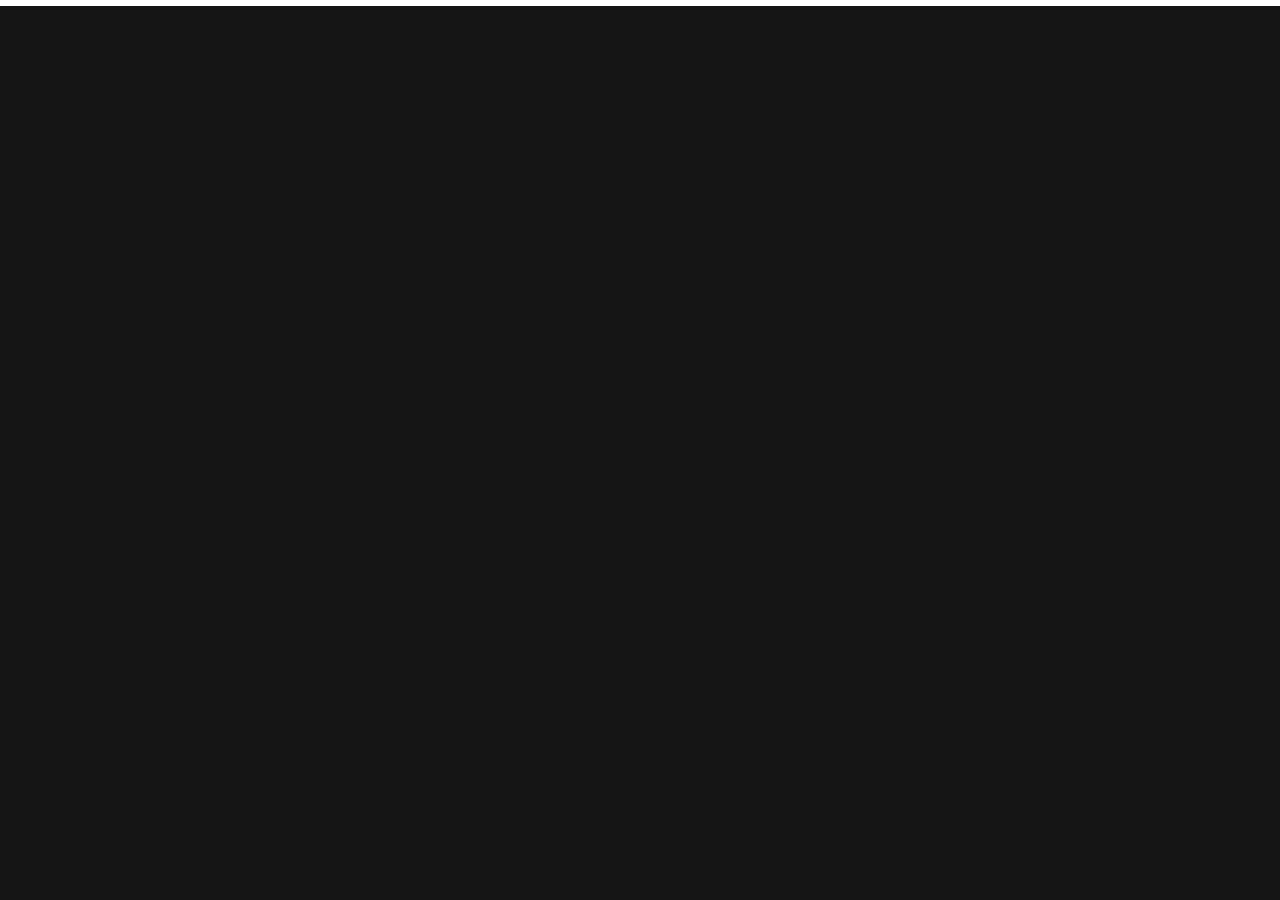
==== commit 59f684c3: "ye" ====
--- a/index.html
+++ b/index.html
@@ -7,7 +7,7 @@
    <!--- basic page needs
    ================================================== -->
    <meta charset="utf-8">
-	<title>Kards</title>
+	<title>toTuring</title>
 	<meta name="description" content="">  
 	<meta name="author" content="">
 
@@ -43,15 +43,12 @@
    			<a class="menu-toggle" href="#"><span>Menu</span></a>
 
 	   		<div class="logo">
-		         <a href="./index.html">KARD</a>
+		         <a href="./index.html">toTuring</a>
 		      </div>		      
 
 		   	<nav id="main-nav-wrap">
 					<ul class="main-navigation">
-						<li class="current"><a class="smoothscroll"  href="#intro" title="">Home</a></li>
 						<li><a class="smoothscroll"  href="./about.html" title="">About</a></li>
-						<li><a class="smoothscroll"  href="./ranking.html" title="">Ranking</a></li>
-						<li><a class="smoothscroll"  href="./login.html" title="">Sign Up</a></li>
 					</ul>
 			</nav>
    		</div> <!-- /top-bar --> 
@@ -71,13 +68,13 @@
    			<div class="col-twelve">
 
 	   			<!--<h5>Hello, World.</h5>-->
-	   			<h1>Gomoku Online</h1>
+	   			<h1>toTuring</h1>
 
 	   			<p class="intro-position">
-	   				<span>Compete the world with a simple but outstanding game</span>
+	   				<span>The AI-chatbot for your programming questions</span>
 	   			</p>
 
-	   			<button onclick="document.getElementById('id01').style.display='block'" style="width:auto;" class="button stroke smoothscroll" href="#" title="">Login/Sign Up</button>
+	   			<button onclick="document.getElementById('id01').style.display='block'" style="width:auto;" class="button stroke smoothscroll" href="#" title="">Ask Now</button>
 
 	   		</div>  
    			
@@ -85,43 +82,71 @@
    	</div> <!-- /intro-content --> 
 <!--login contecnt-->
 	<div id="id01" class="modal">		
-		<form class="modal-content animate" action="/action_page.php" method="post">
-			<span onclick="document.getElementById('id01').style.display='none'" class="close" title="Close Modal">&times;</span>
-			<div class="container">	
-				<label for="uname"><b>Username</b></label>
-				<input type="text" placeholder="Enter Username" name="uname" required>
-				<label for="psw"><b>Password</b></label>
-				<input type="password" placeholder="Enter Password" name="psw" required>
-				<button type="submit">Login</button>
-				<label>
-			  		<input type="checkbox" checked="checked" name="remember"> Remember me
-				</label>
-			</div>
-			<div class="container">
-				<span class="font"><a href="#">Forgot Password?</a></span>
-				<span class="font"><a href="#">Sign up</a></span>
-			</div>
-		</form>
+		<section class="msger">
+			<header class="msger-header">
+			  <div class="msger-header-title">
+			  </div>
+			  <div class="msger-header-options">
+				<span><i class="fas fa-cog"></i></span>
+			  </div>
+			</header>
+		  
+			<main class="msger-chat">
+			  <div class="msg left-msg">
+				<div
+				 class="msg-img"
+				></div>
+		  
+				<div class="msg-bubble">
+				  <div class="msg-info">
+					<div class="msg-info-name">toTur</div>
+					<div class="msg-info-time">12:45</div>
+				  </div>
+		  
+				  <div class="msg-text">
+					Welcome! Go ahead and send me a message.
+				  </div>
+				</div>
+			  </div>
+		  
+			  <div class="msg right-msg">
+				<div
+				 class="msg-img"
+				></div>
+		  
+				<div class="msg-bubble">
+				  <div class="msg-info">
+					<div class="msg-info-name">You</div>
+					<div class="msg-info-time">12:46</div>
+				  </div>
+				  	Hello World!
+				  <div class="msg-text">
+					
+				  </div>
+				</div>
+			  </div>
+			</main>
+		  
+			<form class="msger-inputarea">
+			  <input type="text" class="msger-input" placeholder="Enter your message...">
+			  <button type="submit" class="msger-send-btn">Send</button>
+			</form>
+		  </section>
 	</div>   
 <!-- /login -->
 <!--======================== sign up section ======================================-->
 
 <footer>
 
-	   <div class="col-six tab-full">
-		   <div class="copyright">
-				 <span>© Copyright Kards 2016.</span> 
-				 <span>Design by <a href="http://www.styleshout.com/">styleshout</a></span>	         	
-			  </div>		                  
-		   </div>
+	<div class="col-six tab-full">
+		<div class="copyright">
+			  <span>© Copyright Kards 2016.</span> 
+			  <span>Design by <a href="http://www.styleshout.com/">styleshout</a></span>	         	
+		   </div>		                  
+		</div>
+	</div> <!-- /row -->     	
+</footer>  
 
-	   </div> <!-- /row -->     	
-</footer>  
-<!--/sign up-->
-   </section> <!-- /intro -->
-
-   <!-- footer
-   ================================================== -->
 
 
    <div id="preloader"> 
--- a/css/main.css
+++ b/css/main.css
@@ -1096,10 +1096,10 @@
 }
 header .top-bar {
 	display: block;
-	background: rgba(0, 0, 0, 0.1);
+	background: rgba(0, 0, 0, 0);
 	min-width: 220px;
 	min-height: 66px;
-	position: absolute;
+	position: fixed;
 	/*left: 90px;*/
 	top: 0;
 }
@@ -1779,41 +1779,42 @@
 	padding-bottom: 3rem;
 	font-size: 1.4rem;
 	font-family: "poppins-regular", sans-serif;
-}
-footer a, footer a:visited {
-	color: #FFFFFF;
-}
-footer a:hover, footer a:focus {
-	color: #FF0077;
-}
+	opacity: 0.2;
+}
+
 footer .row {
 	max-width: 900px;
 }
-footer .social {
+/*footer .social {
 	text-align: right;
-}
+}*/
 footer .footer-social {
-	display: inline-block;
+	display: inline;
 	font-size: 2.1rem;
 	margin: 0;
 	padding: 0;
-	position: relative;
+	position: fixed;
 	top: -.3rem;
 }
 footer .footer-social li {
-	display: inline-block;
+	display: inline;
 	margin: 0 12px;
 	padding: 0;
 }
 footer .footer-social li a {
 	color: #FFFFFF;
 }
+footer .copyright
+{
+	position: fixed;
+	top: 80%;
+}
 footer .copyright span {
 	display: inline-block;
 }
 footer .copyright span::after {
 	content: "|";
-	display: inline-block;
+	display: inline;
 	padding: 0 1rem 0 1.2rem;
 	color: rgba(255, 255, 255, 0.1);
 }
@@ -1939,4 +1940,149 @@
 	height: 60%;
   }
   
+  /******************* chat window ***************************/
+  :root {
+	--body-bg: linear-gradient(135deg, #f5f7fa 0%, #c3cfe2 100%);
+	--msger-bg: #fff;
+	--border: 2px solid #ddd;
+	--left-msg-bg: #ececec;
+	--right-msg-bg: #579ffb;
+  }
+  
+  html {
+	box-sizing: border-box;
+  }
+  
+  *,
+  *:before,
+  *:after {
+	margin: 0;
+	padding: 0;
+	box-sizing: inherit;
+  }
+  
+  body {
+	display: flex;
+	justify-content: center;
+	align-items: center;
+	height: 100vh;
+	background-image: var(--body-bg);
+	font-family: Helvetica, sans-serif;
+  }
+  
+  .msger {
+	display: flex;
+	flex-flow: column wrap;
+	justify-content: space-between;
+	width: 100%;
+	max-width: 50%;
+	margin: 25px 10px;
+	height: calc(100% - 50px);
+	background: var(--msger-bg);
+	box-shadow: 0 15px 15px -5px rgba(0, 0, 0, 0.2);
+  }
+  
+  .msger-header {
+	display: flex;
+	justify-content: space-between;
+	padding: 10px;
+	max-width: 50%;
+	background: #eee;
+	color: #666;
+  }
+  
+  .msger-chat {
+	flex: 1;
+	overflow-y: auto;
+	padding: 10px;
+  }
+  .msger-chat::-webkit-scrollbar {
+	width: 6px;
+  }
+  .msger-chat::-webkit-scrollbar-track {
+	background: #ddd;
+  }
+  .msger-chat::-webkit-scrollbar-thumb {
+	background: #bdbdbd;
+  }
+  .msg {
+	display: flex;
+	align-items: flex-end;
+	margin-bottom: 10px;
+  }
+  .msg:last-of-type {
+	margin: 0;
+  }
+  .msg-img {
+	width: 50px;
+	height: 50px;
+	margin-right: 10px;
+	background: #ddd;
+	background-repeat: no-repeat;
+	background-position: center;
+	background-size: cover;
+  }
+  .msg-bubble {
+	max-width: 450px;
+	padding: 15px;
+	border-radius: 15px;
+	background: var(--left-msg-bg);
+  }
+  .msg-info {
+	display: flex;
+	justify-content: space-between;
+	align-items: center;
+	margin-bottom: 10px;
+  }
+  .msg-info-name {
+	margin-right: 10px;
+	font-weight: bold;
+  }
+  .msg-info-time {
+	font-size: 0.85em;
+  }
+  
+  .left-msg .msg-bubble {
+	border-bottom-left-radius: 0;
+  }
+  
+  .right-msg {
+	flex-direction: row-reverse;
+  }
+  .right-msg .msg-bubble {
+	background: var(--right-msg-bg);
+	color: #fff;
+	border-bottom-right-radius: 0;
+  }
+  .right-msg .msg-img {
+	margin: 0 0 0 10px;
+  }
+  
+  .msger-inputarea {
+	display: flex;
+	padding: 10px;
+	border-top: var(--border);
+	background: #eee;
+  }
+  .msger-inputarea * {
+	padding: 10px;
+	border: none;
+	border-radius: 3px;
+	font-size: 1em;
+  }
+  .msger-input {
+	flex: 1;
+	background: #ddd;
+  }
+  .msger-send-btn {
+	margin-left: 10px;
+	background: rgb(0, 196, 65);
+	color: #fff;
+	font-weight: bold;
+	cursor: pointer;
+	transition: background 0.23s;
+  }
+  .msger-send-btn:hover {
+	background: rgb(0, 180, 50);
+  }
   